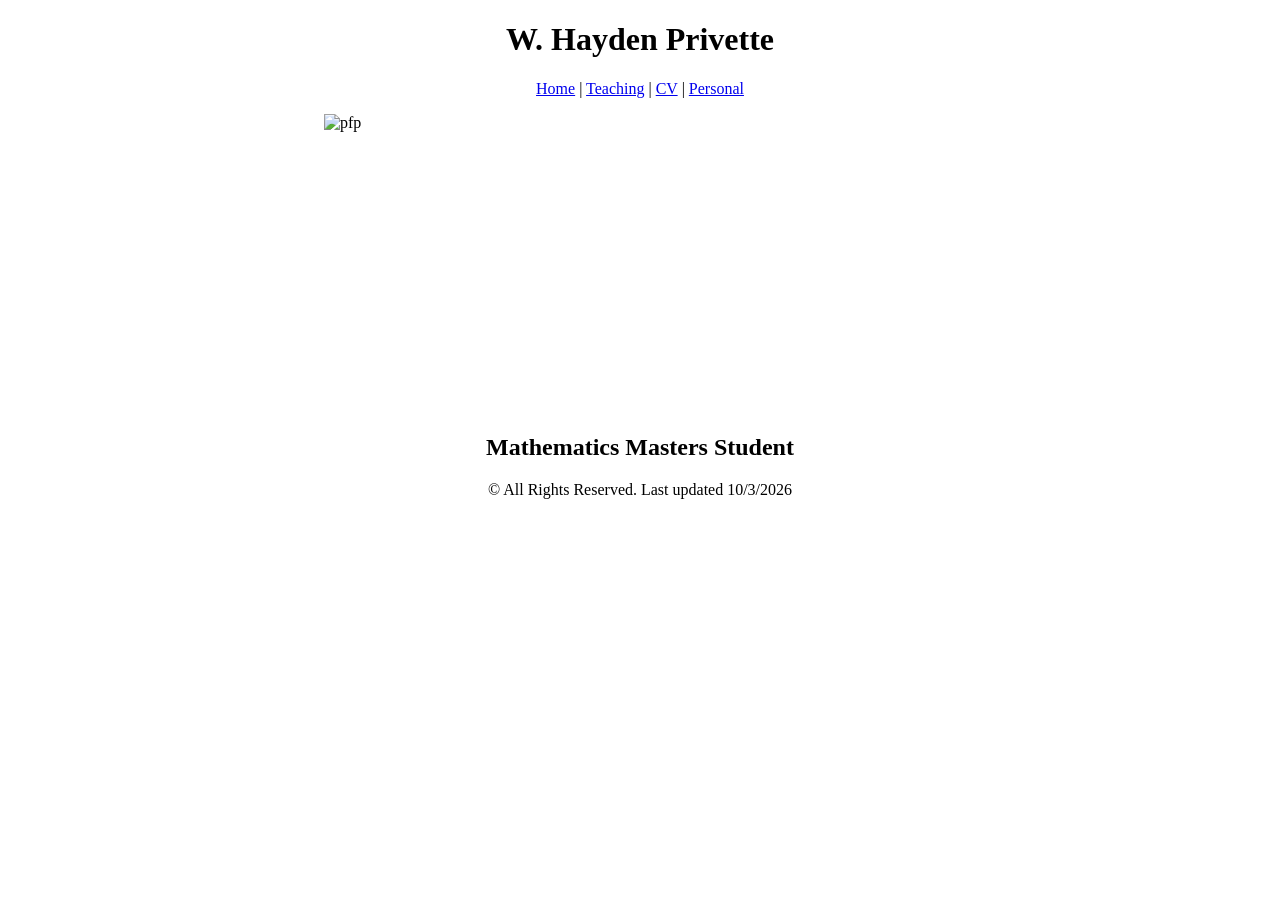
==== index.html @ b4c34377 "centering?" ====
<!DOCTYPE html>
<html>
<head>
<link rel="stylesheet" href="style.css">
    <meta charset="UTF-8">
    <meta name="viewport" content="width=device-width, initial-scale=1.0">
    <title>W. Hayden Privette</title>
</head>
<body>
    <header>
        <h1 style="text-align:center;">W. Hayden Privette</h1>
    <p style="text-align:center;"><a href="index.html">Home</a> | <a href="teaching/teaching.html">Teaching</a> | <a href="CV.pdf">CV</a> | <a href="personal/personal.html">Personal</a></p>
    </header>
    <img src="pfp.JPEG" 
        alt="pfp"
        width="300"
        height="300" class="center" />
    <h2 style="text-align:center;">Mathematics Masters Student</h2>
 <footer style="text-align:center;">
        © All Rights Reserved. Last updated 10/3/2026
 </footer>
</body>
</html>
---- style.css ----
.center {
  display: block;
  margin-left: auto;
  margin-right: auto;
  width: 50%;
}
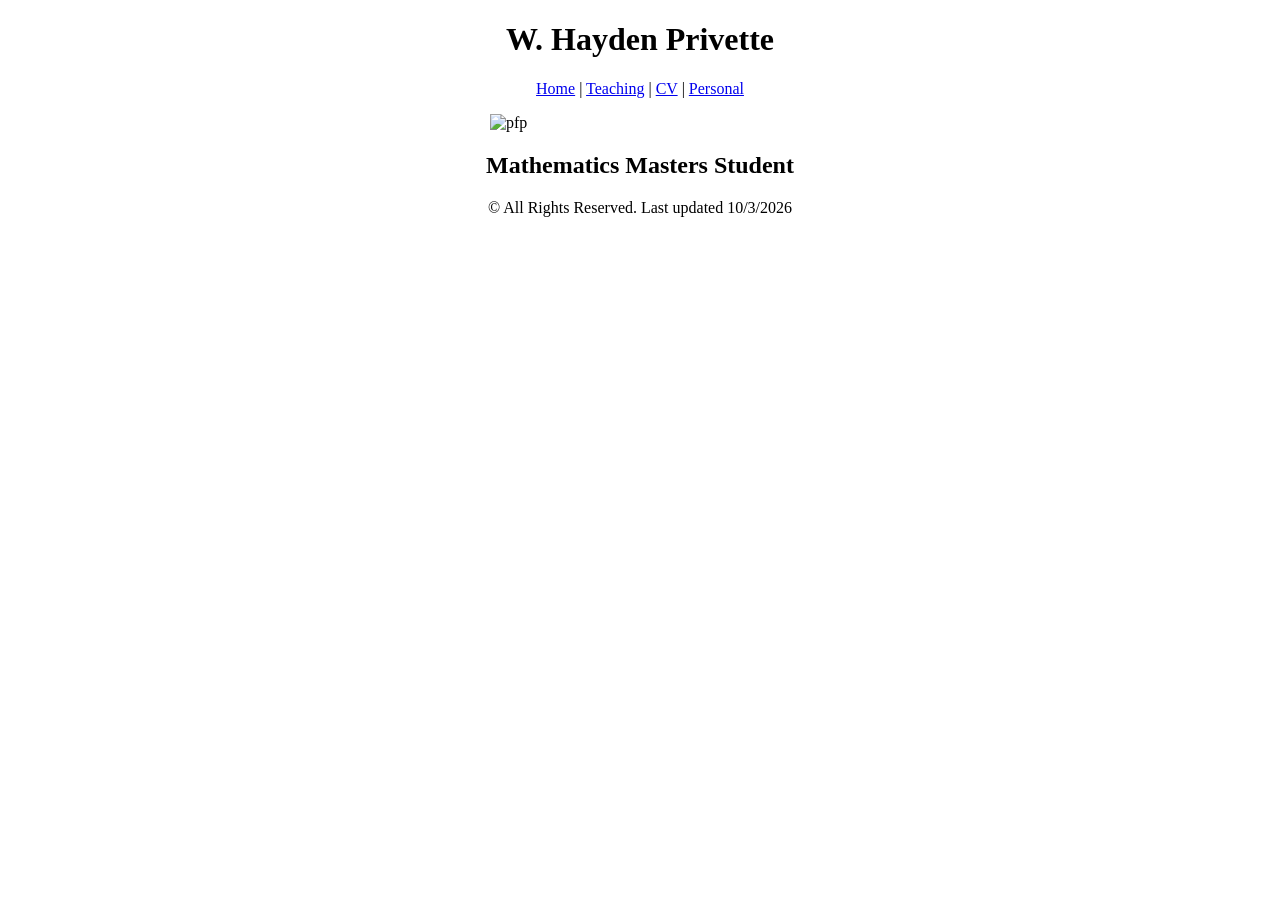
==== commit 3861ba86: "pfp should work now" ====
--- a/index.html
+++ b/index.html
@@ -11,9 +11,9 @@
         <h1 style="text-align:center;">W. Hayden Privette</h1>
     <p style="text-align:center;"><a href="index.html">Home</a> | <a href="teaching/teaching.html">Teaching</a> | <a href="CV.pdf">CV</a> | <a href="personal/personal.html">Personal</a></p>
     </header>
-    <img src="pfp.JPEG" 
+    <img src="./pfp.png" 
         alt="pfp"
-        width="300"
+        width=""
         height="300" class="center" />
     <h2 style="text-align:center;">Mathematics Masters Student</h2>
  <footer style="text-align:center;">
--- a/style.css
+++ b/style.css
@@ -1,6 +1,8 @@
 .center {
-  display: block;
-  margin-left: auto;
-  margin-right: auto;
-  width: 50%;
+    display: block;
+    width: 300px;
+    max-width: 100%;
+    height: auto;
+    margin: 0 auto;
 }
+
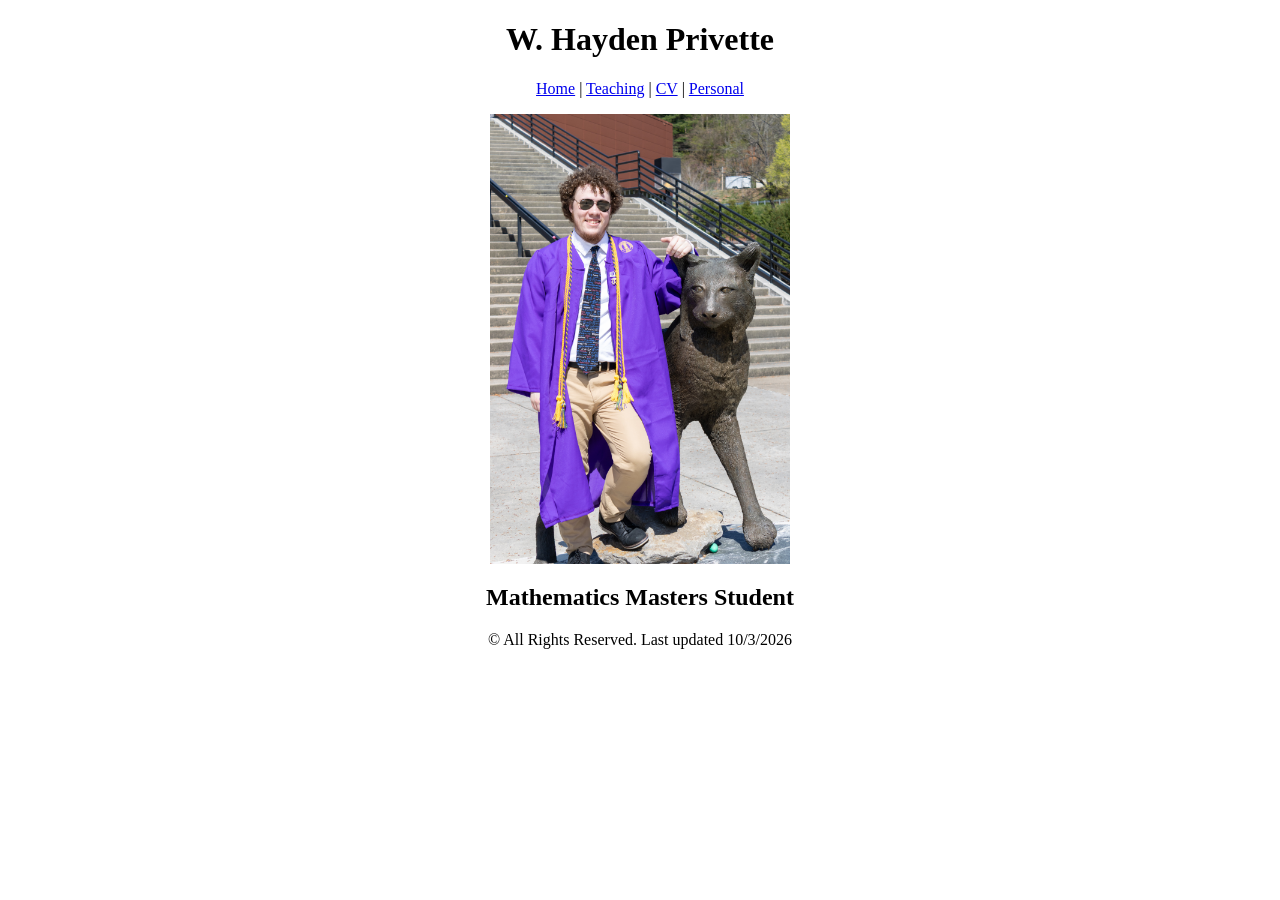
==== commit fc33af52: "hopefully" ====
--- a/index.html
+++ b/index.html
@@ -11,7 +11,7 @@
         <h1 style="text-align:center;">W. Hayden Privette</h1>
     <p style="text-align:center;"><a href="index.html">Home</a> | <a href="teaching/teaching.html">Teaching</a> | <a href="CV.pdf">CV</a> | <a href="personal/personal.html">Personal</a></p>
     </header>
-    <img src="./pfp.png" 
+    <img src="./pfp.jpg" 
         alt="pfp"
         width=""
         height="300" class="center" />
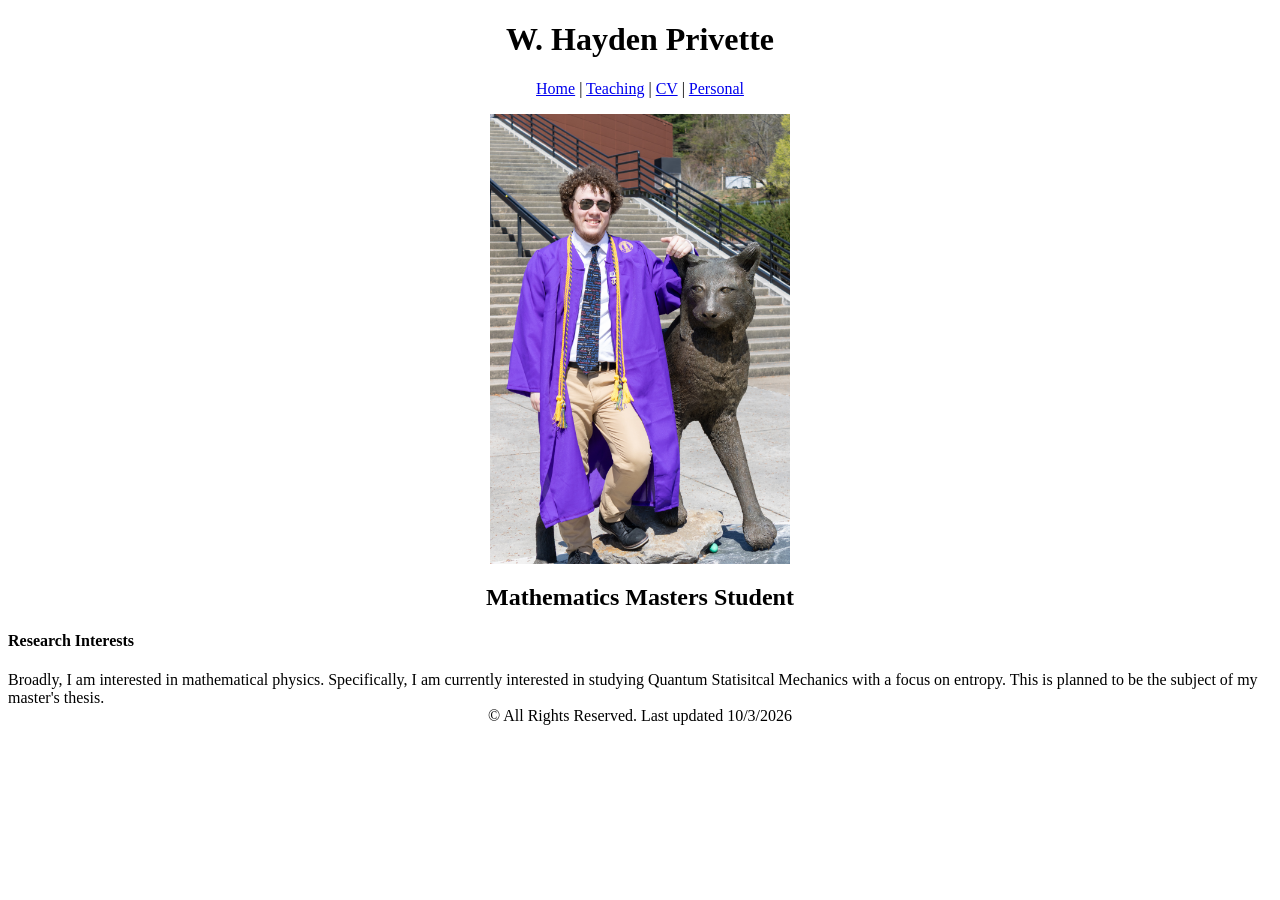
==== commit 855bebde: "Added somethings." ====
--- a/index.html
+++ b/index.html
@@ -16,6 +16,8 @@
         width=""
         height="300" class="center" />
     <h2 style="text-align:center;">Mathematics Masters Student</h2>
+    <h4> Research Interests </h4>
+    Broadly, I am interested in mathematical physics. Specifically, I am currently interested in studying Quantum Statisitcal Mechanics with a focus on entropy. This is planned to be the subject of my master's thesis.    
  <footer style="text-align:center;">
         © All Rights Reserved. Last updated 10/3/2026
  </footer>
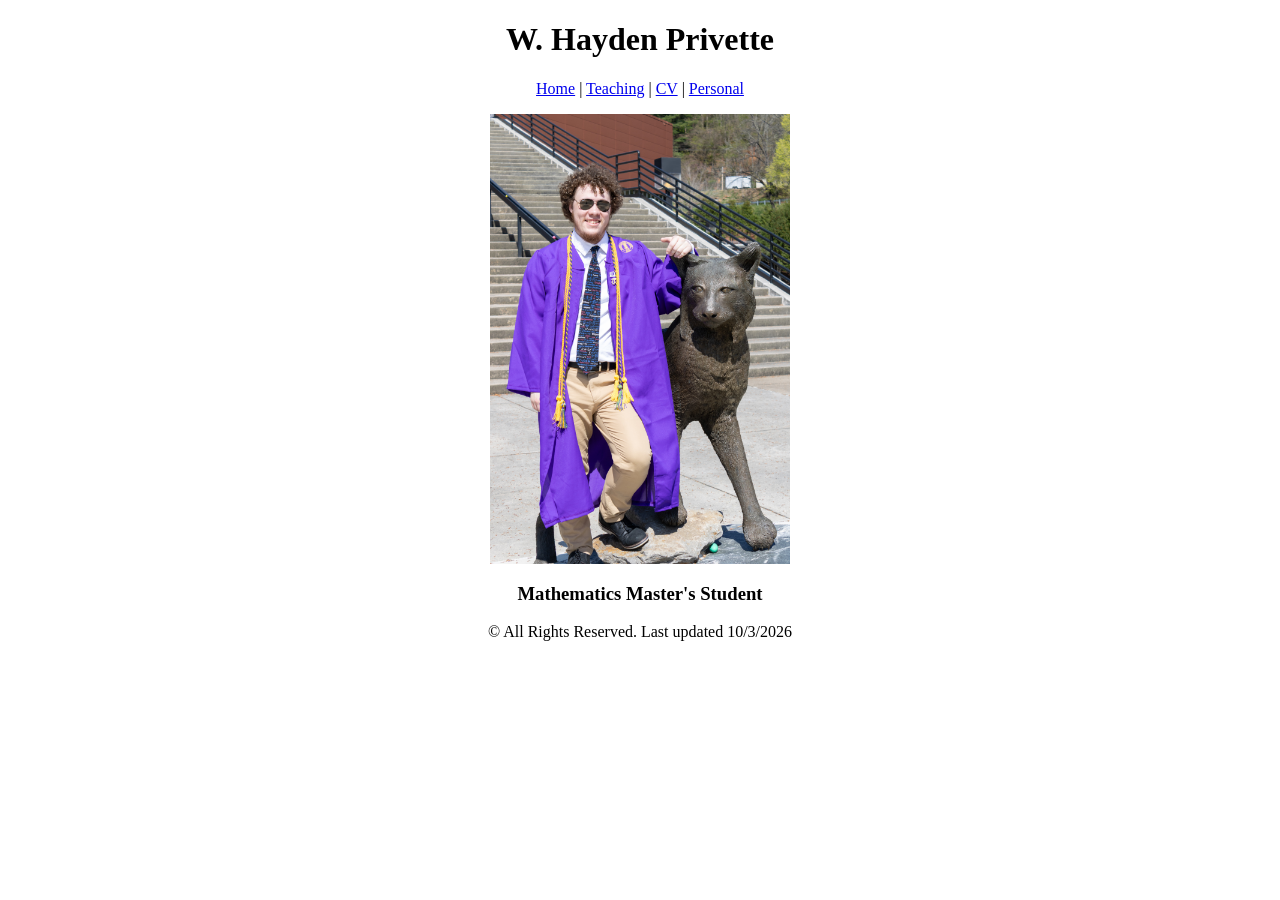
==== commit 4bb50c7e: "Adding stuff again." ====
--- a/index.html
+++ b/index.html
@@ -14,10 +14,9 @@
     <img src="./pfp.jpg" 
         alt="pfp"
         width=""
-        height="300" class="center" />
-    <h2 style="text-align:center;">Mathematics Masters Student</h2>
-    <h4> Research Interests </h4>
-    Broadly, I am interested in mathematical physics. Specifically, I am currently interested in studying Quantum Statisitcal Mechanics with a focus on entropy. This is planned to be the subject of my master's thesis.    
+        height="200" class="center" />
+    <h3 style="text-align:center;"> Mathematics Master's Student </h3>
+
  <footer style="text-align:center;">
         © All Rights Reserved. Last updated 10/3/2026
  </footer>
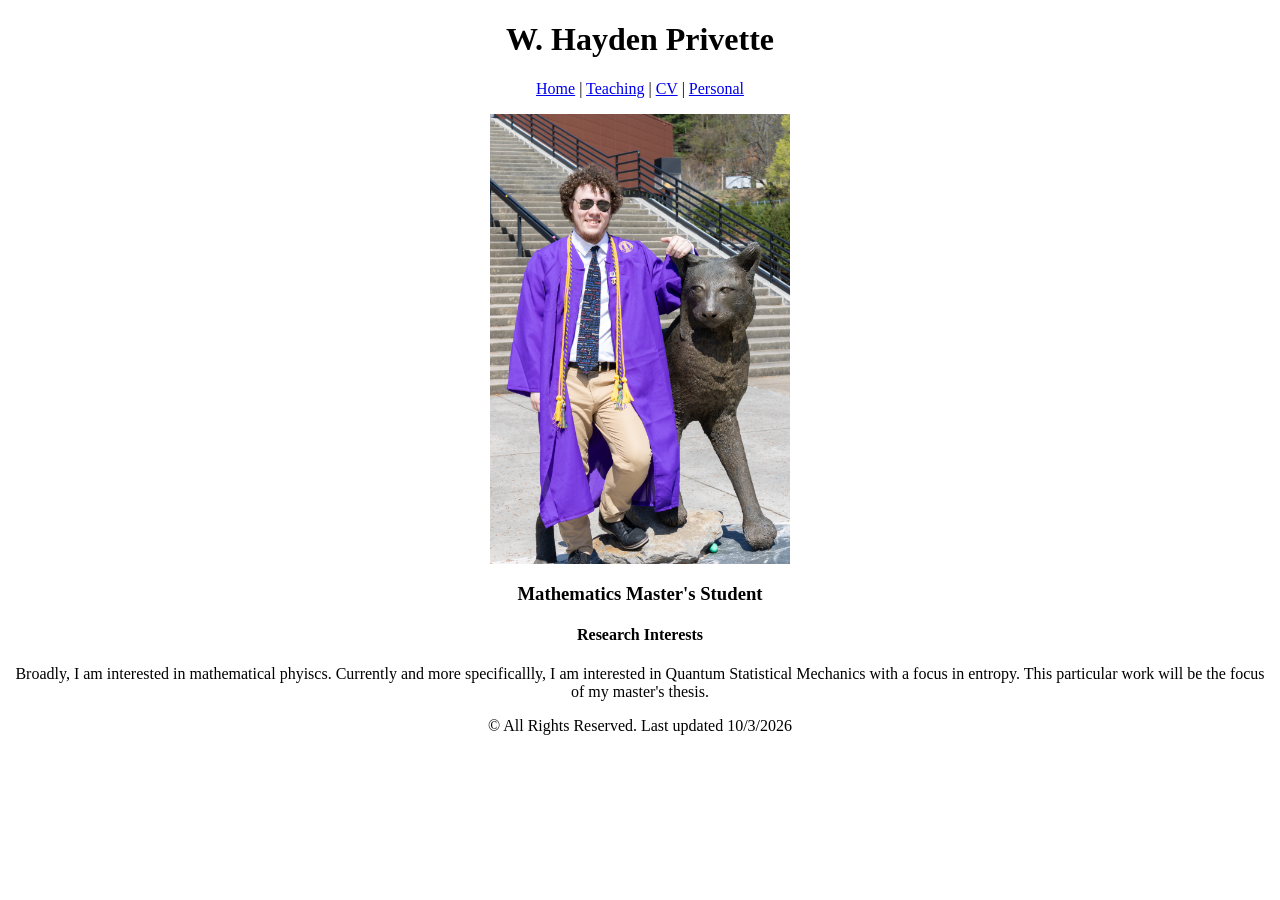
==== commit 9cbc81a1: "Adding more stuff." ====
--- a/index.html
+++ b/index.html
@@ -16,7 +16,10 @@
         width=""
         height="200" class="center" />
     <h3 style="text-align:center;"> Mathematics Master's Student </h3>
-
+    <h4 style="text-align:center;"> Research Interests </h4>
+<p style="text-align:center;"> 
+Broadly, I am interested in mathematical phyiscs. Currently and more specificallly, I am interested in Quantum Statistical Mechanics with a focus in entropy. This particular work will be the focus of my master's thesis.  
+</p>
  <footer style="text-align:center;">
         © All Rights Reserved. Last updated 10/3/2026
  </footer>
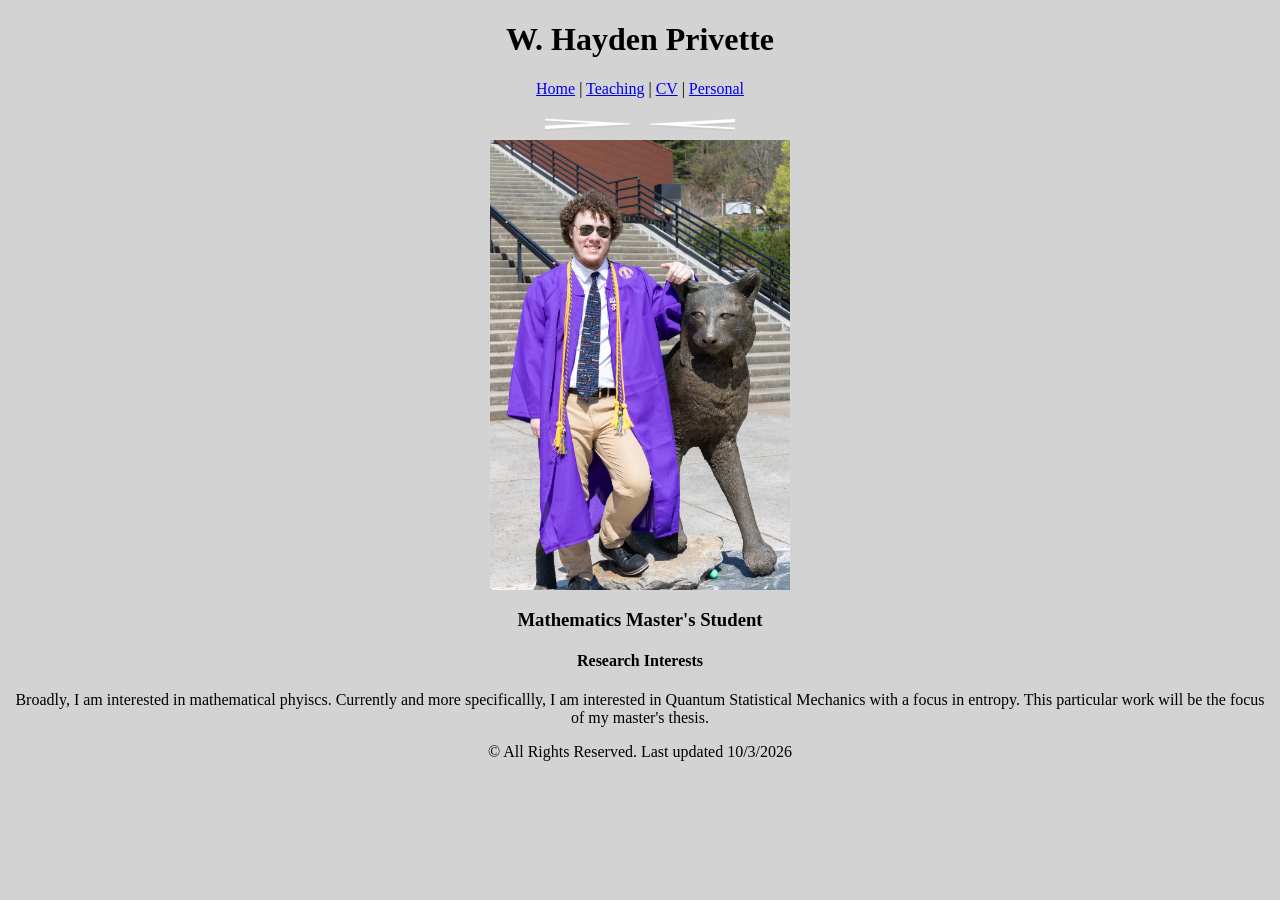
==== commit be38734e: "Changed some colors and some other stuff." ====
--- a/index.html
+++ b/index.html
@@ -11,6 +11,8 @@
         <h1 style="text-align:center;">W. Hayden Privette</h1>
     <p style="text-align:center;"><a href="index.html">Home</a> | <a href="teaching/teaching.html">Teaching</a> | <a href="CV.pdf">CV</a> | <a href="personal/personal.html">Personal</a></p>
     </header>
+    <hr> 
+ 
     <img src="./pfp.jpg" 
         alt="pfp"
         width=""
--- a/style.css
+++ b/style.css
@@ -6,3 +6,52 @@
     margin: 0 auto;
 }
 
+.horizontal_line {
+            width: 90%;
+            height: 5px;
+            border-top: 5px dotted black;
+            line-height: 80%;
+        }
+
+.line {
+            border-bottom: 5px solid red;
+            margin-top: 5px;
+            width: 90%;
+        }
+
+hr {
+  border: 1px solid transparent;
+  height: 1em;
+  width: 15%;
+  position: relative;
+}
+
+hr:before, hr:after {
+  content: ' V ';
+  color: #fff;
+  font-family: Montez;
+  position: absolute;
+}
+
+hr:before {
+  left: 0;    
+  text-shadow: -1px 0px #ccc;
+  -webkit-transform: scaleX(15) scaleY(2) rotate(-90deg);
+   -moz-transform: scaleX(15) scaleY(2) rotate(-90deg);
+  -ms-transform: scaleX(15) scaleY(2) rotate(-90deg);
+  -o-transform: scaleX(15) scaleY(2) rotate(-90deg);
+  transform: scaleX(15) scaleY(2) rotate(-90deg);
+}
+hr:after {
+  right: 0;
+    text-shadow: 1px 0px #ccc;
+  -webkit-transform: scaleX(15) scaleY(2) rotate(90deg);
+   -moz-transform: scaleX(15) scaleY(2) rotate(90deg);
+  -ms-transform: scaleX(15) scaleY(2) rotate(90deg);
+  -o-transform: scaleX(15) scaleY(2) rotate(90deg);
+  transform: scaleX(15) scaleY(2) rotate(90deg);
+}
+
+body{
+    background-color:lightgrey;
+}
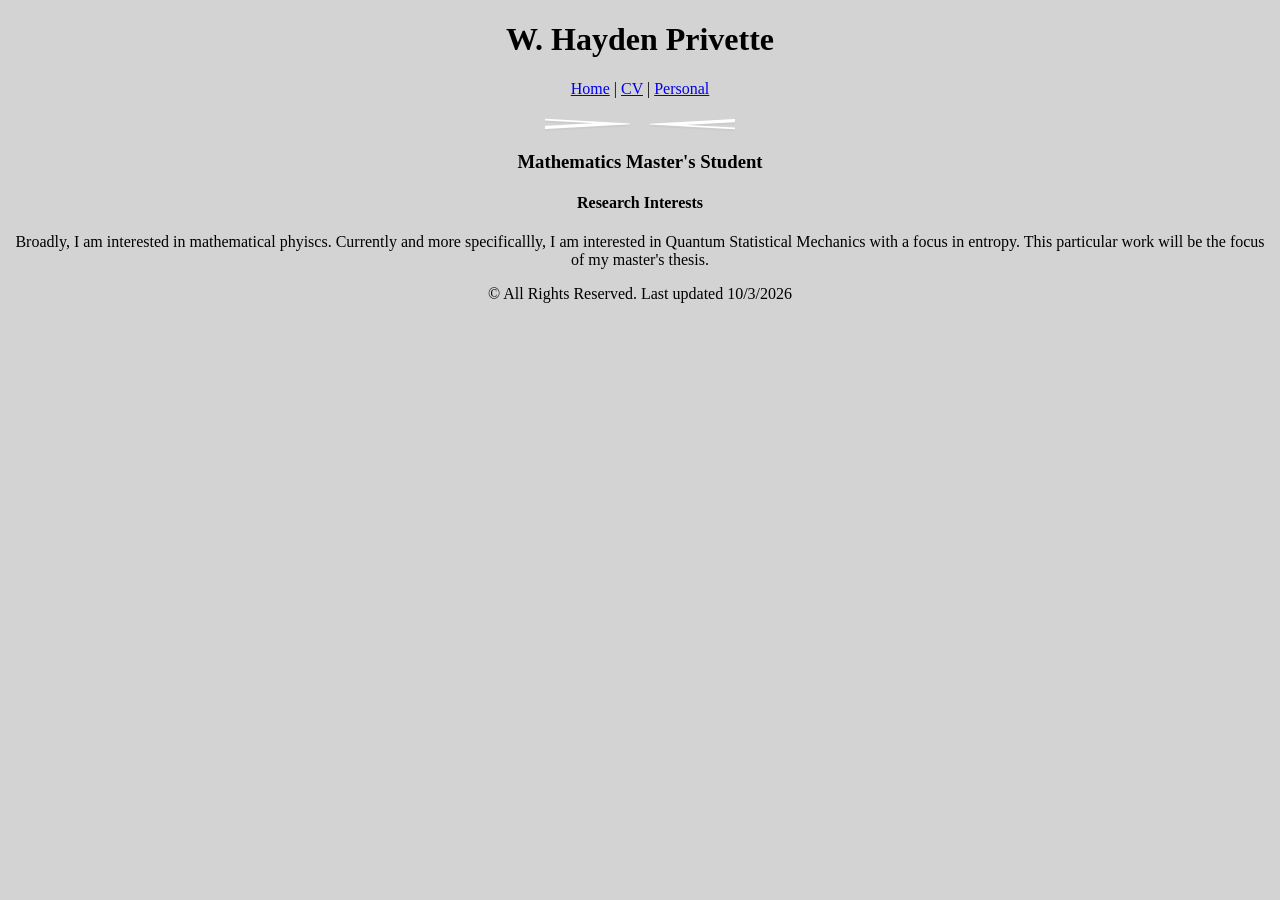
==== commit 50b6d0a5: "removed some stuf" ====
--- a/index.html
+++ b/index.html
@@ -9,15 +9,11 @@
 <body>
     <header>
         <h1 style="text-align:center;">W. Hayden Privette</h1>
-    <p style="text-align:center;"><a href="index.html">Home</a> | <a href="teaching/teaching.html">Teaching</a> | <a href="CV.pdf">CV</a> | <a href="personal/personal.html">Personal</a></p>
+    <p style="text-align:center;"><a href="index.html">Home</a> | <a href="CV.pdf">CV</a> | <a href="personal/personal.html">Personal</a></p>
     </header>
     <hr> 
  
-    <img src="./pfp.jpg" 
-        alt="pfp"
-        width=""
-        height="200" class="center" />
-    <h3 style="text-align:center;"> Mathematics Master's Student </h3>
+   <h3 style="text-align:center;"> Mathematics Master's Student </h3>
     <h4 style="text-align:center;"> Research Interests </h4>
 <p style="text-align:center;"> 
 Broadly, I am interested in mathematical phyiscs. Currently and more specificallly, I am interested in Quantum Statistical Mechanics with a focus in entropy. This particular work will be the focus of my master's thesis.  
